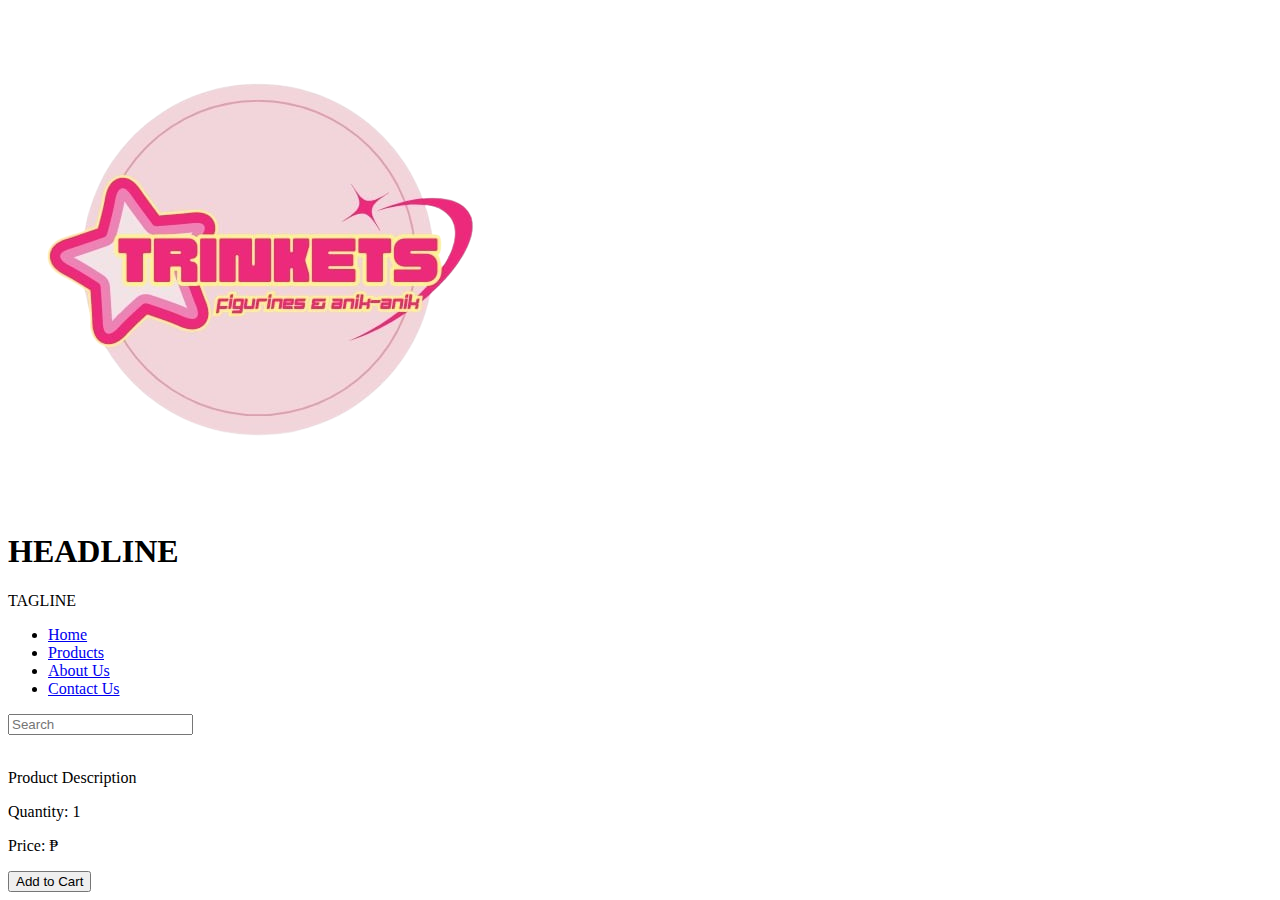
==== index.html @ 741ecd30 "Add files via upload" ====
<!-- Home page pa lang ito -->
<!DOCTYPE html>
<html lang="en">
<head>
    <meta charset="UTF-8">
    <meta name="viewport" content="width=device-width, initial-scale=1.0">
    <link rel="stylesheet" type="text/css" href="Qwerty.css">
    <link rel="icon" href="Logo.png" type="image/x-icon">
    <title>Business Name | Home </title>
</head>
<body>
    <script src="qwerty.js"></script>
    
    <div class ="banner">
        <div class="navbar"></div>
        <img src="Logo.png" alt="" class="logo">
        <h1>HEADLINE</h1>
        <p>TAGLINE</p>
            <ul>
                <li><a href="Qwerty.html">Home</a></li>
                <li><a href="Products.html">Products</a></li>
                <li><a href="AboutUs.html">About Us</a></li>
                <li><a href="Contacts.html">Contact Us</a></li>
            </ul>
        <input type="text" id="search" placeholder="Search">
    <div>
 
    <section class="products">
        <div class="product">
            <img src="" alt="">
            <p>Product Description</p>
            <p>Quantity: <span class="quantity">1</span></p>
            <p>Price: <span class="price">&#8369</span></p>
            <button class="add">Add to Cart</button>
        </div>
    </section>

    
</body>
</html>
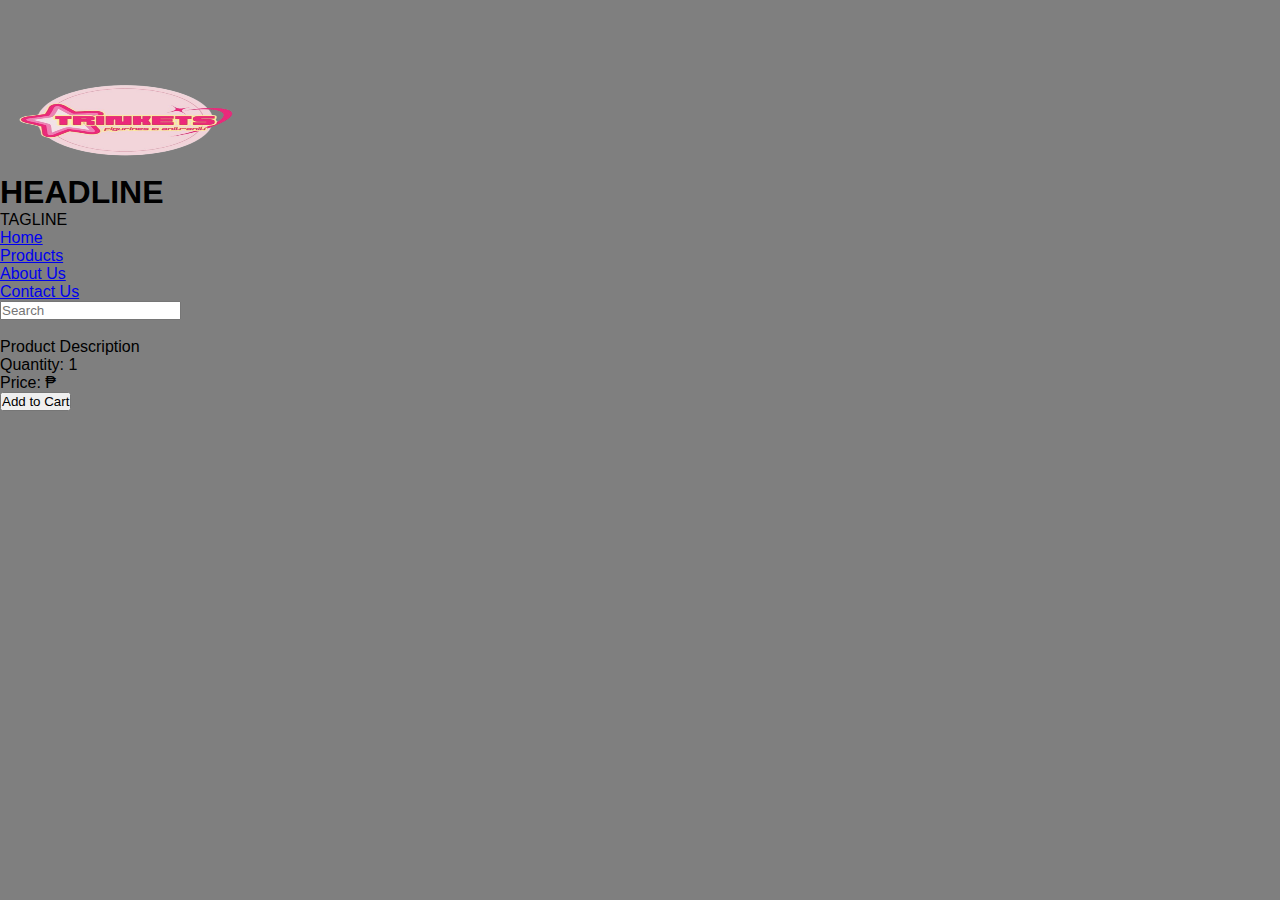
==== commit 3c406b78: "Add files via upload" ====
--- a/index.html
+++ b/index.html
@@ -4,12 +4,12 @@
 <head>
     <meta charset="UTF-8">
     <meta name="viewport" content="width=device-width, initial-scale=1.0">
-    <link rel="stylesheet" type="text/css" href="Qwerty.css">
+    <link rel="stylesheet" type="text/css" href="style.css">
     <link rel="icon" href="Logo.png" type="image/x-icon">
     <title>Business Name | Home </title>
 </head>
 <body>
-    <script src="qwerty.js"></script>
+    <script src="script.js"></script>
     
     <div class ="banner">
         <div class="navbar"></div>
@@ -17,10 +17,10 @@
         <h1>HEADLINE</h1>
         <p>TAGLINE</p>
             <ul>
-                <li><a href="Qwerty.html">Home</a></li>
-                <li><a href="Products.html">Products</a></li>
-                <li><a href="AboutUs.html">About Us</a></li>
-                <li><a href="Contacts.html">Contact Us</a></li>
+                <li><a href="index.html">Home</a></li>
+                <li><a href="product.html">Products</a></li>
+                <li><a href="aboutus.html">About Us</a></li>
+                <li><a href="contact.html">Contact Us</a></li>
             </ul>
         <input type="text" id="search" placeholder="Search">
     <div>
--- a/style.css
+++ b/style.css
@@ -0,0 +1,53 @@
+/* Css ito ng home page */
+*{
+	margin: 0;
+	padding: 0;
+	font-family: Verdana, Geneva, Tahoma, sans-serif;
+
+}	
+.banner{
+	width: 100%;
+	height: 100vh;
+	background-image: linear-gradient(rgba(0,0,0,0.50),rgba(0,0,0,0.50));
+	background-size: cover;
+	background-position: center;
+}
+.navbar{
+	width: 85%;
+	margin: auto;
+	padding: 35px 0;
+	display: flex;
+	align-items: center;
+	justify-content: space-between;
+}
+.logo{
+	width: 250px;
+	height: 100px;
+	cursor: pointer; 
+}
+.navbar ul li{
+	list-style:none;
+	display: inline-block;
+	margin: 0 20px;
+	position: relative;
+}
+.navbar ul li a{
+	text-decoration: none;
+	color: #fff;
+	font-family: sans-serif;
+	text-transform: uppercase;
+}
+.navbar ul li::after{
+	content: '';
+	height: 3px;
+	width: 0;
+	background: #d3d3d3;
+	position: absolute;
+	left: 0;
+	bottom: -10px;
+	transition: 0.5s;
+}
+.navbar ul li:hover::after{
+	width: 100%;
+}
+
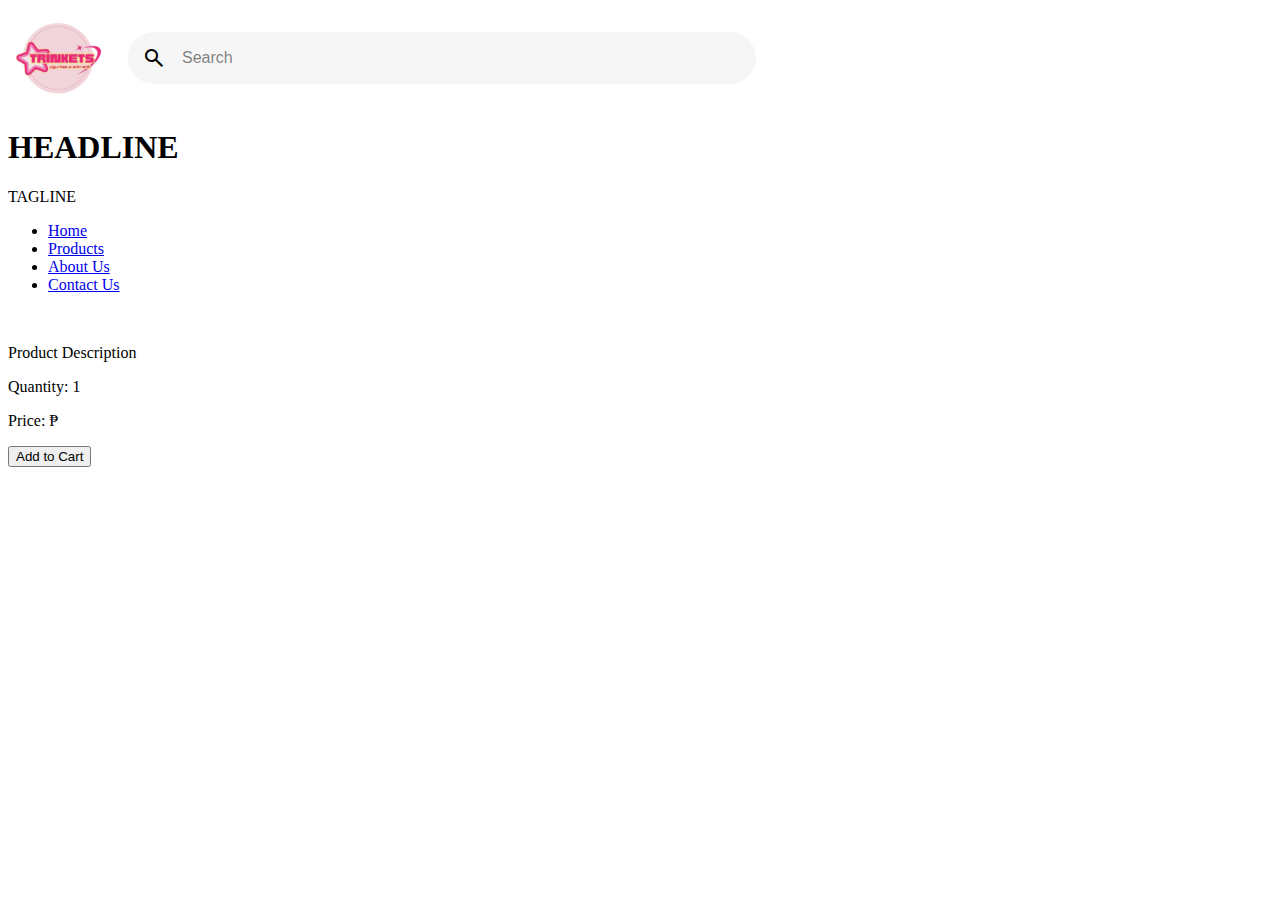
==== commit 08cecf21: "Add files via upload" ====
--- a/index.html
+++ b/index.html
@@ -1,4 +1,4 @@
-<!-- Home page pa lang ito -->
+<!-- Home page ito -->
 <!DOCTYPE html>
 <html lang="en">
 <head>
@@ -6,14 +6,24 @@
     <meta name="viewport" content="width=device-width, initial-scale=1.0">
     <link rel="stylesheet" type="text/css" href="style.css">
     <link rel="icon" href="Logo.png" type="image/x-icon">
+    <link rel="stylesheet" href="https://fonts.googleapis.com/css2?family=Material+Symbols+Outlined:opsz,wght,FILL,GRAD@20..48,100..700,0..1,-50..200" />
     <title>Business Name | Home </title>
 </head>
 <body>
     <script src="script.js"></script>
+
+    <div class="header">
+        <img src="Logo.png" alt="" class="logo">
+        <form>
+            <div class="search">
+                <span class="search-icon material-symbols-outlined">search</span>
+                <input class="search-input" type="search" placeholder="Search">
+            </div>
+        </form>
+    </div>
     
-    <div class ="banner">
+    <div class="banner">
         <div class="navbar"></div>
-        <img src="Logo.png" alt="" class="logo">
         <h1>HEADLINE</h1>
         <p>TAGLINE</p>
             <ul>
@@ -22,7 +32,6 @@
                 <li><a href="aboutus.html">About Us</a></li>
                 <li><a href="contact.html">Contact Us</a></li>
             </ul>
-        <input type="text" id="search" placeholder="Search">
     <div>
  
     <section class="products">
@@ -34,7 +43,6 @@
             <button class="add">Add to Cart</button>
         </div>
     </section>
-
     
 </body>
 </html>--- a/style.css
+++ b/style.css
@@ -1,53 +1,38 @@
 /* Css ito ng home page */
-*{
-	margin: 0;
-	padding: 0;
-	font-family: Verdana, Geneva, Tahoma, sans-serif;
-
-}	
-.banner{
-	width: 100%;
-	height: 100vh;
-	background-image: linear-gradient(rgba(0,0,0,0.50),rgba(0,0,0,0.50));
-	background-size: cover;
-	background-position: center;
-}
-.navbar{
-	width: 85%;
-	margin: auto;
-	padding: 35px 0;
-	display: flex;
-	align-items: center;
-	justify-content: space-between;
-}
-.logo{
-	width: 250px;
-	height: 100px;
-	cursor: pointer; 
-}
-.navbar ul li{
-	list-style:none;
-	display: inline-block;
-	margin: 0 20px;
-	position: relative;
-}
-.navbar ul li a{
-	text-decoration: none;
-	color: #fff;
-	font-family: sans-serif;
-	text-transform: uppercase;
-}
-.navbar ul li::after{
-	content: '';
-	height: 3px;
-	width: 0;
-	background: #d3d3d3;
-	position: absolute;
-	left: 0;
-	bottom: -10px;
-	transition: 0.5s;
-}
-.navbar ul li:hover::after{
-	width: 100%;
+.header {
+    display: flex;
+    align-items: center;
 }
 
+.logo {
+    width: 100px;
+    height: 100px;
+    cursor: pointer;
+    margin-right: 20px;
+}
+
+.search {
+    --padding: 14px;
+    width: max-content;
+    display: flex;
+    align-items: center;
+    padding: var(--padding);
+    border-radius: 28px;
+    background: #f6f6f6;
+	width: 600px;
+}
+
+.search-input {
+    font-size: 16px;
+    font-family: sans-serif;
+    color: #333333;
+    margin-left: var(--padding);
+    outline: none;
+    border: none;
+    background: transparent;
+	flex: 1;
+}
+
+.search-input::placeholder {
+	color: rgba(0, 0, 0, 0.5);
+}